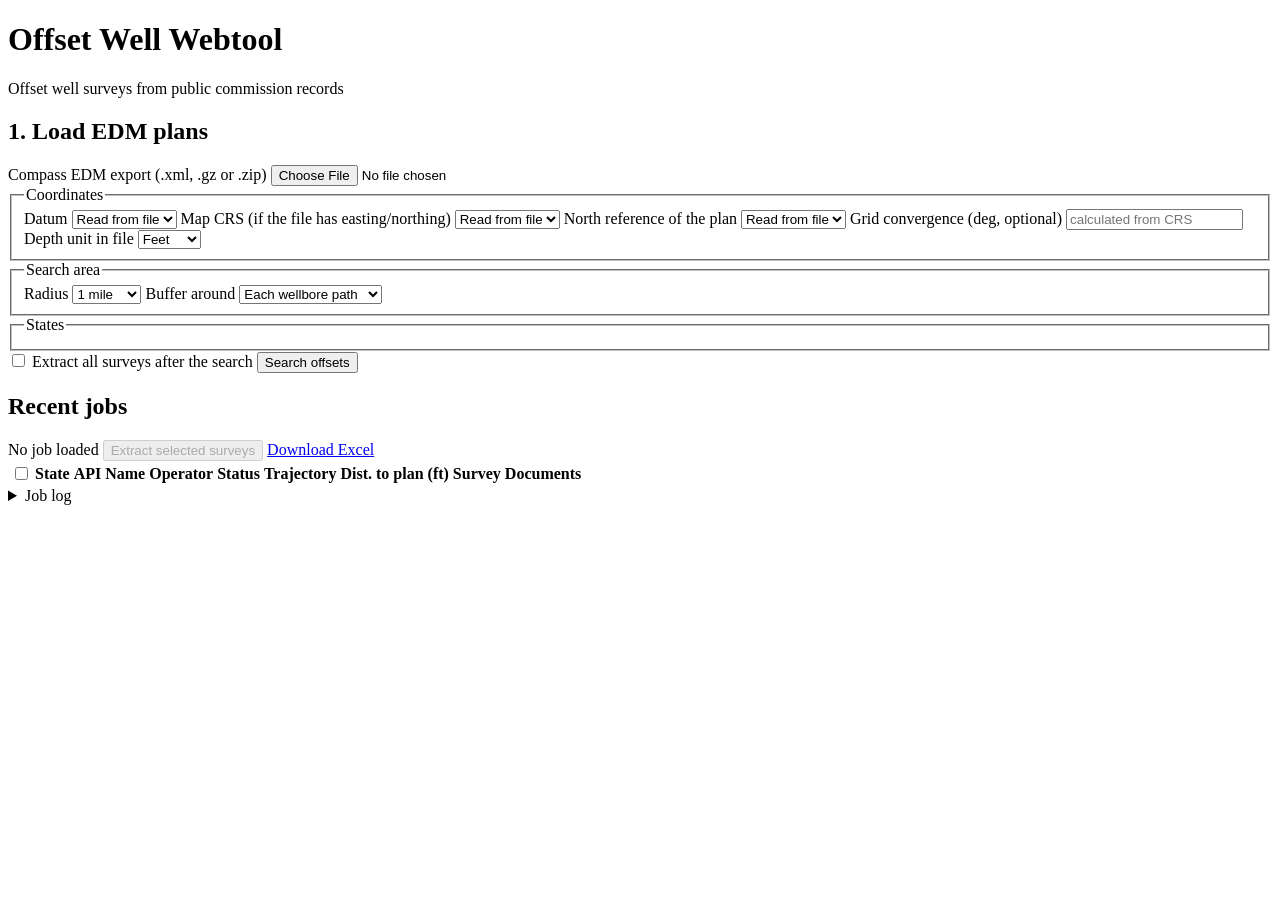
==== frontend/index.html @ 8c7c79f4 "Add offset well survey web app for TX, NM and CO FastAPI backend and JavaScript module frontend. The" ====
<!doctype html>
<html lang="en">
<head>
  <meta charset="utf-8">
  <meta name="viewport" content="width=device-width, initial-scale=1">
  <title>Offset Well Webtool</title>
  <link rel="stylesheet" href="/static/vendor/leaflet/leaflet.css">
  <link rel="stylesheet" href="/static/css/styles.css">
</head>
<body>
  <header class="topbar">
    <h1>Offset Well Webtool</h1>
    <span class="sub">Offset well surveys from public commission records</span>
  </header>

  <main class="layout">
    <aside class="panel">
      <form id="job-form">
        <h2>1. Load EDM plans</h2>
        <label>Compass EDM export (.xml, .gz or .zip)
          <input type="file" name="file" accept=".xml,.edm,.gz,.zip" required>
        </label>

        <fieldset>
          <legend>Coordinates</legend>
          <label>Datum
            <select name="datum">
              <option value="auto">Read from file</option>
              <option value="NAD27">NAD27</option>
              <option value="NAD83">NAD83</option>
            </select>
          </label>
          <label>Map CRS (if the file has easting/northing)
            <select name="epsg" id="crs-select"><option value="">Read from file</option></select>
          </label>
          <label>North reference of the plan
            <select name="north_reference">
              <option value="auto">Read from file</option>
              <option value="true">True north</option>
              <option value="grid">Grid north</option>
            </select>
          </label>
          <label>Grid convergence (deg, optional)
            <input type="number" name="convergence_deg" step="0.0001" placeholder="calculated from CRS">
          </label>
          <label>Depth unit in file
            <select name="depth_unit">
              <option value="ft">Feet</option>
              <option value="m">Meters</option>
            </select>
          </label>
        </fieldset>

        <fieldset>
          <legend>Search area</legend>
          <label>Radius
            <select name="radius_miles" id="radius">
              <option value="0.5">0.5 mile</option>
              <option value="1" selected>1 mile</option>
              <option value="2">2 miles</option>
              <option value="custom">Custom</option>
            </select>
          </label>
          <input type="number" id="radius-custom" step="0.05" min="0.05" max="10" placeholder="miles" hidden>
          <label>Buffer around
            <select name="buffer_mode">
              <option value="per_well">Each wellbore path</option>
              <option value="pad">The whole pad (hull)</option>
            </select>
          </label>
        </fieldset>

        <fieldset>
          <legend>States</legend>
          <div id="states" class="states"></div>
        </fieldset>

        <label class="check"><input type="checkbox" name="auto_extract"> Extract all surveys after the search</label>
        <button type="submit" id="submit-btn">Search offsets</button>
        <p id="form-error" class="error" hidden></p>
      </form>

      <section>
        <h2>Recent jobs</h2>
        <ul id="job-list" class="job-list"></ul>
      </section>
    </aside>

    <section class="content">
      <div id="map" class="map"></div>

      <div class="toolbar">
        <span id="job-status" class="status">No job loaded</span>
        <button id="extract-btn" disabled>Extract selected surveys</button>
        <a id="export-btn" class="button disabled" href="#">Download Excel</a>
      </div>

      <div class="table-wrap">
        <table id="offset-table" class="grid">
          <thead>
            <tr>
              <th><input type="checkbox" id="select-all" title="Select all"></th>
              <th>State</th><th>API</th><th>Name</th><th>Operator</th><th>Status</th>
              <th>Trajectory</th><th>Dist. to plan (ft)</th><th>Survey</th><th>Documents</th>
            </tr>
          </thead>
          <tbody></tbody>
        </table>
      </div>

      <section id="survey-view" class="survey-view" hidden>
        <h2 id="survey-title"></h2>
        <div id="survey-body"></div>
      </section>

      <details class="log">
        <summary>Job log</summary>
        <pre id="job-log"></pre>
      </details>
    </section>
  </main>

  <input type="file" id="upload-input" accept=".pdf,.tif,.tiff,.png,.jpg" hidden>
  <script type="module" src="/static/js/main.js"></script>
</body>
</html>
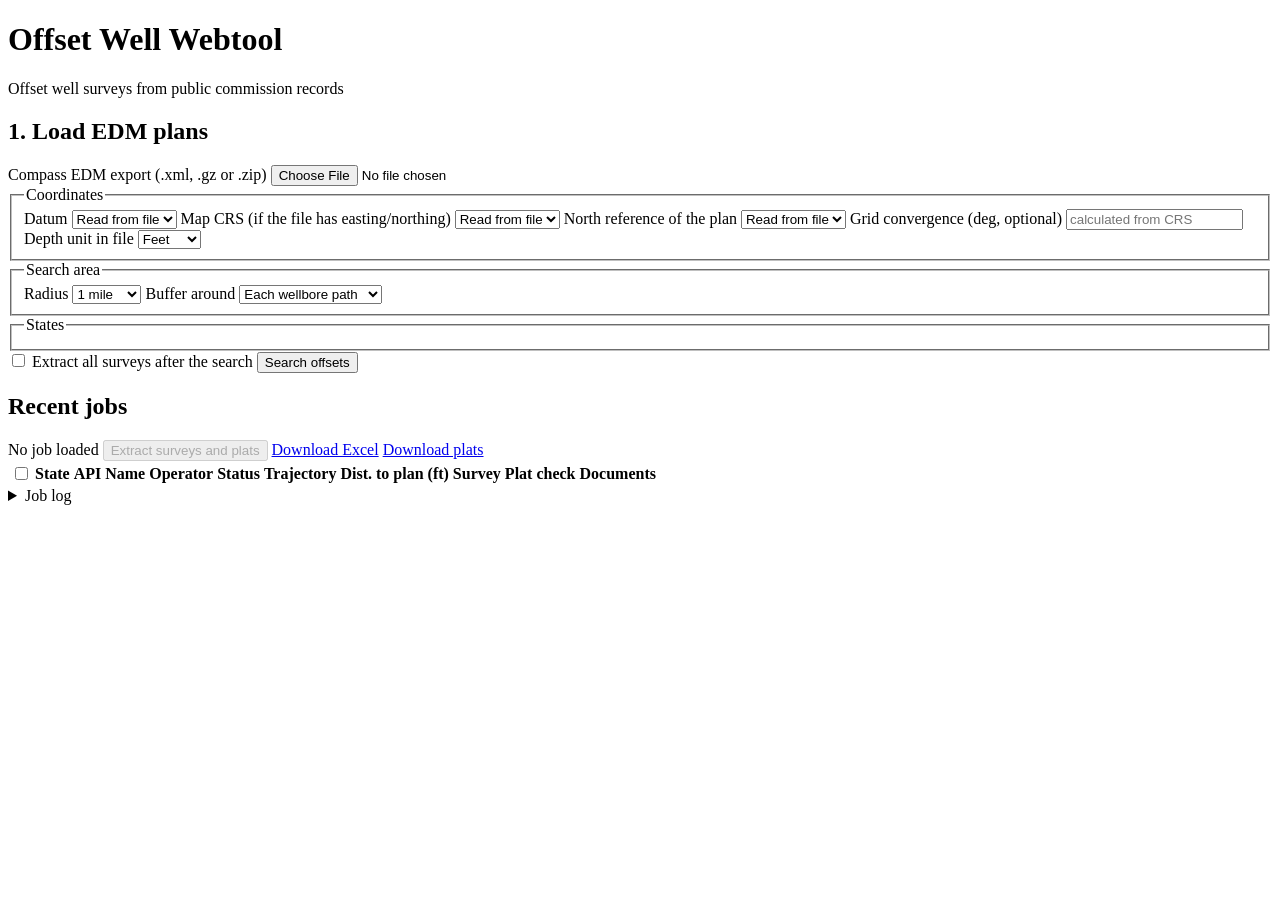
==== commit 754c01eb: "Add plat retrieval and plat checks; fix TX horizontal well locations Plats: - Download TX packet pla" ====
--- a/frontend/index.html
+++ b/frontend/index.html
@@ -91,8 +91,9 @@
 
       <div class="toolbar">
         <span id="job-status" class="status">No job loaded</span>
-        <button id="extract-btn" disabled>Extract selected surveys</button>
+        <button id="extract-btn" disabled>Extract surveys and plats</button>
         <a id="export-btn" class="button disabled" href="#">Download Excel</a>
+        <a id="plats-btn" class="button disabled" href="#">Download plats</a>
       </div>
 
       <div class="table-wrap">
@@ -101,7 +102,7 @@
             <tr>
               <th><input type="checkbox" id="select-all" title="Select all"></th>
               <th>State</th><th>API</th><th>Name</th><th>Operator</th><th>Status</th>
-              <th>Trajectory</th><th>Dist. to plan (ft)</th><th>Survey</th><th>Documents</th>
+              <th>Trajectory</th><th>Dist. to plan (ft)</th><th>Survey</th><th>Plat check</th><th>Documents</th>
             </tr>
           </thead>
           <tbody></tbody>
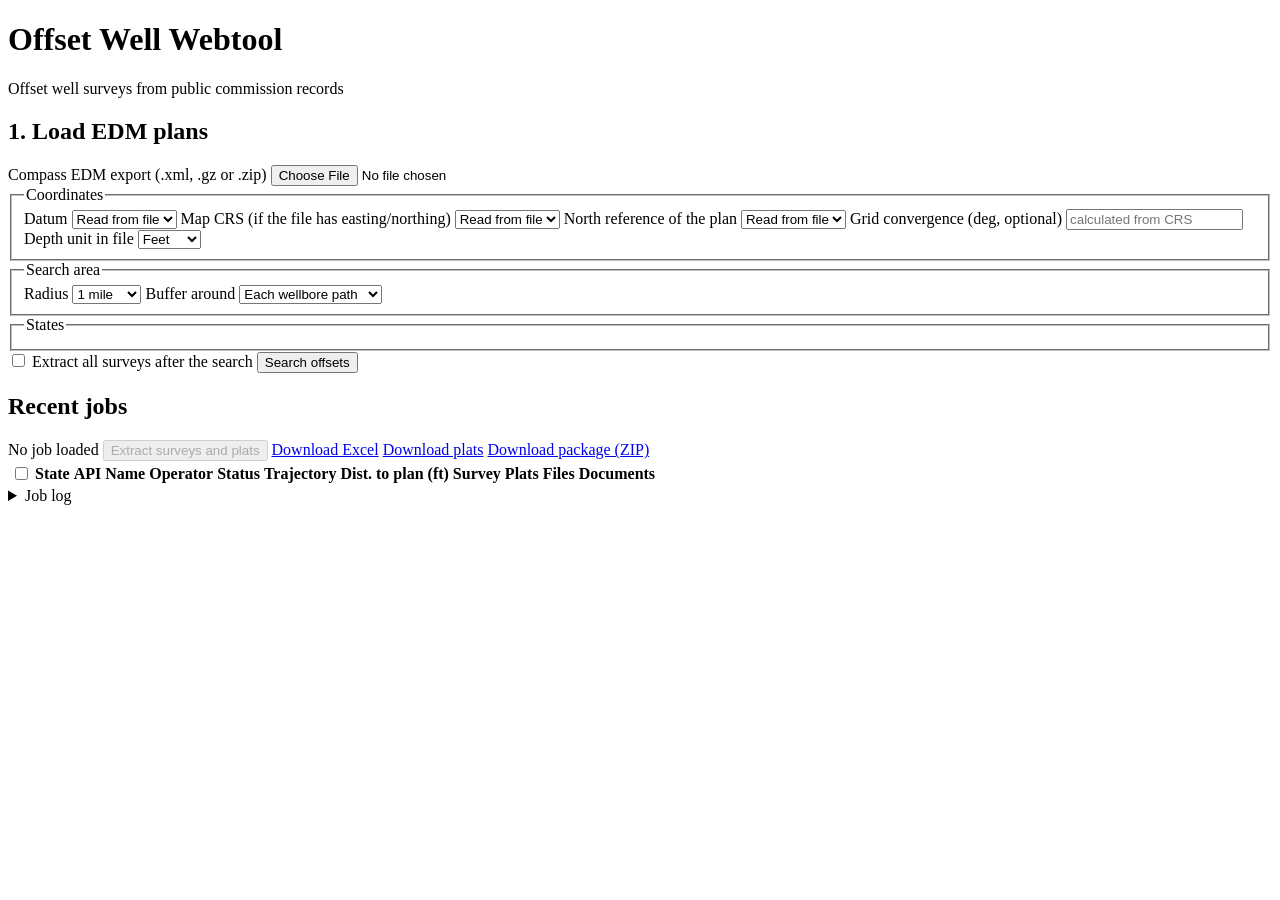
==== commit a73eaf24: "Pull plats without reading them; keep every source file for review - Remove plat reading and plat ch" ====
--- a/frontend/index.html
+++ b/frontend/index.html
@@ -94,6 +94,7 @@
         <button id="extract-btn" disabled>Extract surveys and plats</button>
         <a id="export-btn" class="button disabled" href="#">Download Excel</a>
         <a id="plats-btn" class="button disabled" href="#">Download plats</a>
+        <a id="package-btn" class="button disabled" href="#" title="Workbook with links to every source file and plat">Download package (ZIP)</a>
       </div>
 
       <div class="table-wrap">
@@ -102,7 +103,7 @@
             <tr>
               <th><input type="checkbox" id="select-all" title="Select all"></th>
               <th>State</th><th>API</th><th>Name</th><th>Operator</th><th>Status</th>
-              <th>Trajectory</th><th>Dist. to plan (ft)</th><th>Survey</th><th>Plat check</th><th>Documents</th>
+              <th>Trajectory</th><th>Dist. to plan (ft)</th><th>Survey</th><th>Plats</th><th>Files</th><th>Documents</th>
             </tr>
           </thead>
           <tbody></tbody>
